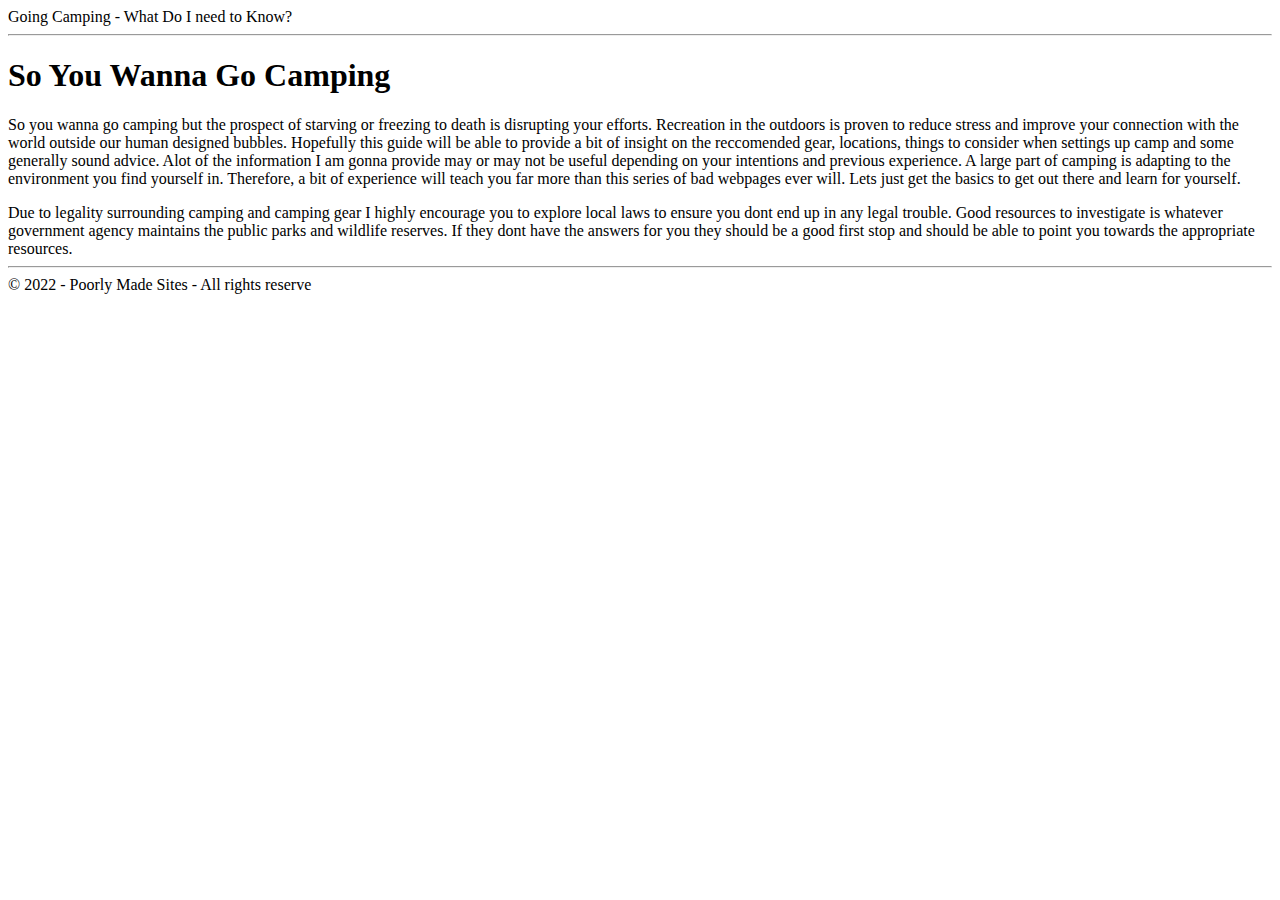
==== index.html @ b5ed9326 "initial commit to populate githubg repo" ====
<!DOCTYPE html>
<html>
<head>
<meta charset="UTF-8" />
<title>Camping for People With A Single Digit IQ</title> 
</head>
<body>

<header>
Going Camping - What Do I need to Know?
<hr />
</header>
<nav>
<!-- relevant links go here. Thinking of one for gear reccomendations, locations, setting up camp, general tips -->
</nav>

<section>
<h1>So You Wanna Go Camping</h1>
<p>So you wanna go camping but the prospect of starving or freezing to death is disrupting your efforts. Recreation in the 
outdoors is proven to reduce stress and improve your connection with the world outside our human designed bubbles. 
Hopefully this guide will be able to provide a bit of insight on the reccomended gear, locations, things to consider when
settings up camp and some generally sound advice. Alot of the information I am gonna provide may or may not be useful depending
on your intentions and previous experience. A large part of camping is adapting to the environment you find yourself in.
Therefore, a bit of experience will teach you far more than this series of bad webpages ever will. Lets just get the basics
to get out there and learn for yourself. 
</p>
<aside>
Due to legality surrounding camping and camping gear I highly encourage you to explore local laws to ensure you dont end 
up in any legal trouble. Good resources to investigate is whatever government agency maintains the public parks and wildlife
reserves. If they dont have the answers for you they should be a good first stop and should be able to point you towards the appropriate resources.
<hr />
</aside>
</section> 

<footer> &copy; 2022 - Poorly Made Sites - All rights reserve </footer>

</body>
</html>
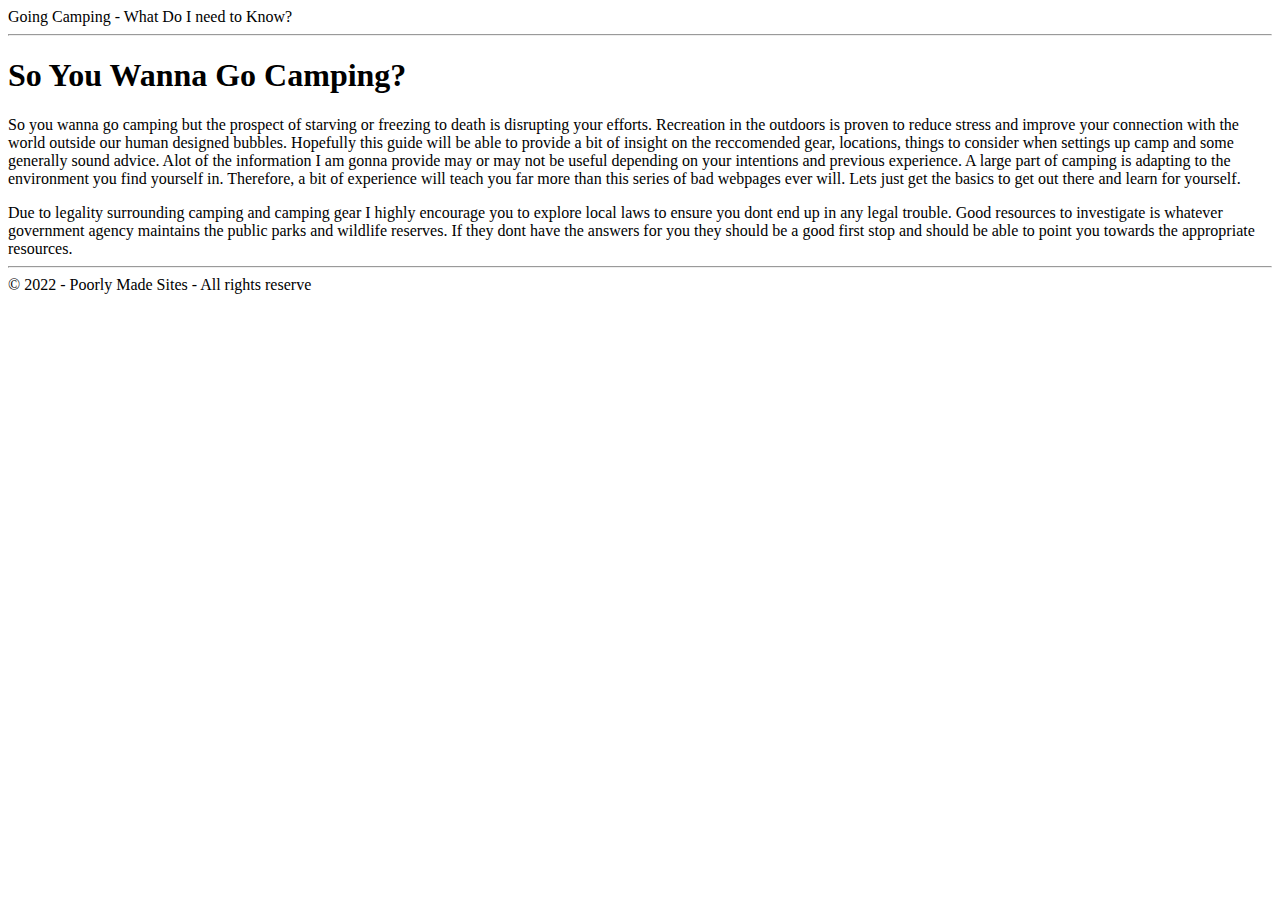
==== commit 67032aa0: "just a minor spelling change. more practice" ====
--- a/index.html
+++ b/index.html
@@ -15,7 +15,7 @@
 </nav>
 
 <section>
-<h1>So You Wanna Go Camping</h1>
+<h1>So You Wanna Go Camping?</h1>
 <p>So you wanna go camping but the prospect of starving or freezing to death is disrupting your efforts. Recreation in the 
 outdoors is proven to reduce stress and improve your connection with the world outside our human designed bubbles. 
 Hopefully this guide will be able to provide a bit of insight on the reccomended gear, locations, things to consider when
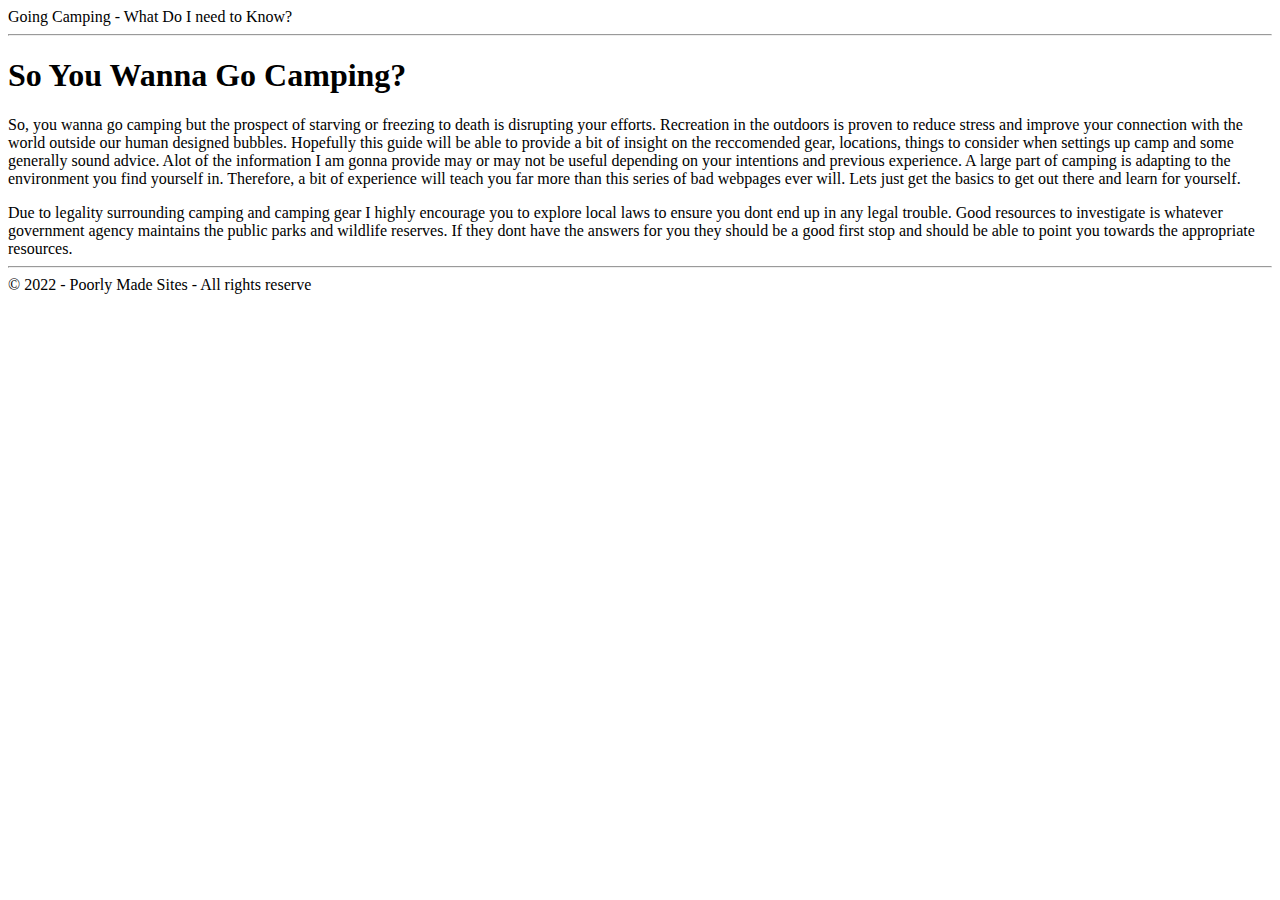
==== commit 7688382b: "this is just another test to iron out git issues" ====
--- a/index.html
+++ b/index.html
@@ -16,7 +16,7 @@
 
 <section>
 <h1>So You Wanna Go Camping?</h1>
-<p>So you wanna go camping but the prospect of starving or freezing to death is disrupting your efforts. Recreation in the 
+<p>So, you wanna go camping but the prospect of starving or freezing to death is disrupting your efforts. Recreation in the 
 outdoors is proven to reduce stress and improve your connection with the world outside our human designed bubbles. 
 Hopefully this guide will be able to provide a bit of insight on the reccomended gear, locations, things to consider when
 settings up camp and some generally sound advice. Alot of the information I am gonna provide may or may not be useful depending
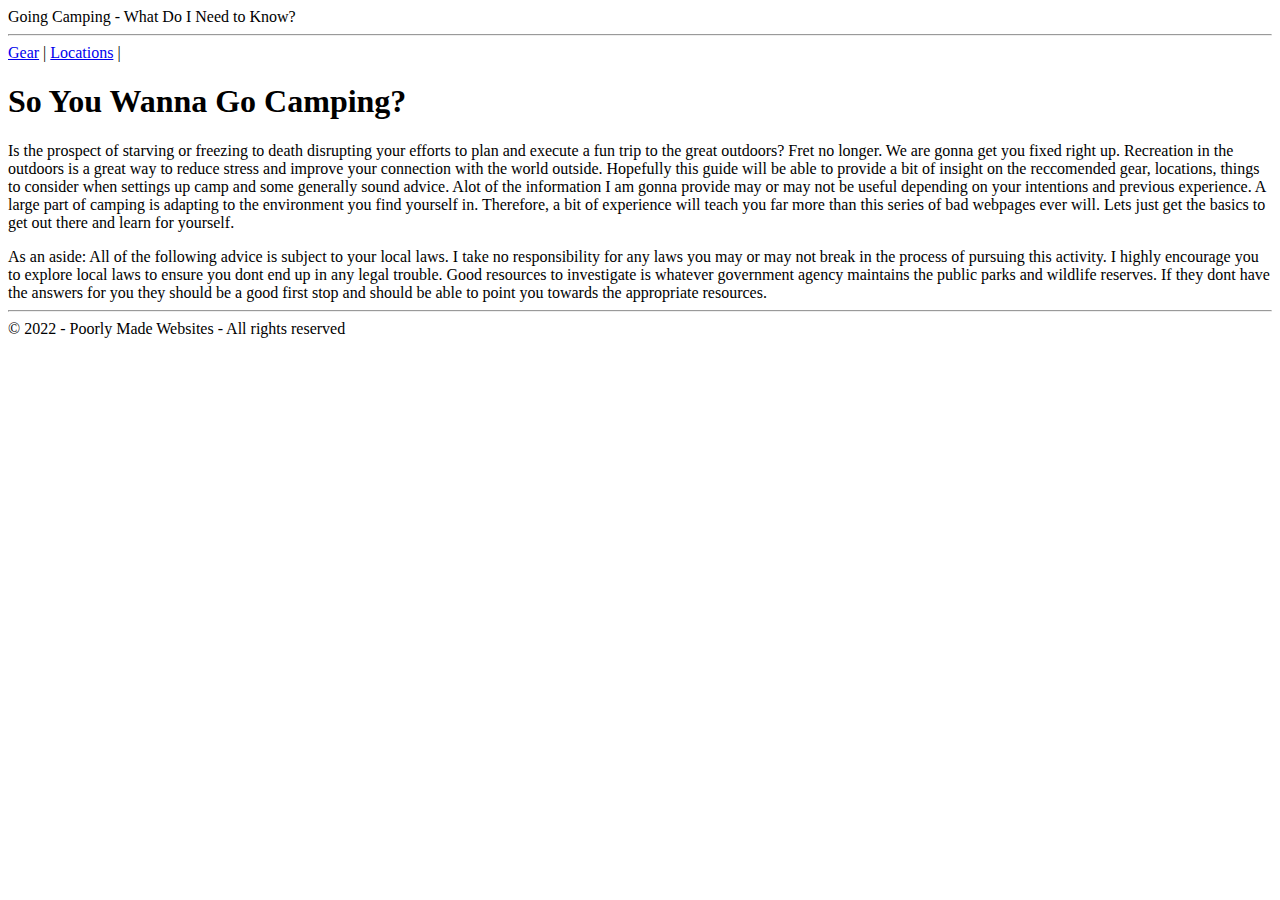
==== commit b67299bf: "added content to page on camping." ====
--- a/index.html
+++ b/index.html
@@ -7,17 +7,19 @@
 <body>
 
 <header>
-Going Camping - What Do I need to Know?
+Going Camping - What Do I Need to Know?
 <hr />
 </header>
 <nav>
+<a href="gear.html" target="_blank">Gear</a> |
+<a href="locations.html" target="_blank">Locations</a> |
 <!-- relevant links go here. Thinking of one for gear reccomendations, locations, setting up camp, general tips -->
 </nav>
 
 <section>
 <h1>So You Wanna Go Camping?</h1>
-<p>So, you wanna go camping but the prospect of starving or freezing to death is disrupting your efforts. Recreation in the 
-outdoors is proven to reduce stress and improve your connection with the world outside our human designed bubbles. 
+<p>Is the prospect of starving or freezing to death disrupting your efforts to plan and execute a fun trip to the great outdoors? Fret no longer. 
+We are gonna get you fixed right up. Recreation in the outdoors is a great way to reduce stress and improve your connection with the world outside. 
 Hopefully this guide will be able to provide a bit of insight on the reccomended gear, locations, things to consider when
 settings up camp and some generally sound advice. Alot of the information I am gonna provide may or may not be useful depending
 on your intentions and previous experience. A large part of camping is adapting to the environment you find yourself in.
@@ -25,14 +27,16 @@
 to get out there and learn for yourself. 
 </p>
 <aside>
-Due to legality surrounding camping and camping gear I highly encourage you to explore local laws to ensure you dont end 
-up in any legal trouble. Good resources to investigate is whatever government agency maintains the public parks and wildlife
-reserves. If they dont have the answers for you they should be a good first stop and should be able to point you towards the appropriate resources.
+As an aside: All of the following advice is subject to your local laws. I take no responsibility for any laws you may or may 
+not break in the process of pursuing this activity. I highly encourage you to explore local laws to ensure you dont 
+end up in any legal trouble. Good resources to investigate is whatever government agency maintains the public parks 
+and wildlife reserves. If they dont have the answers for you they should be a good first stop and should be able to 
+point you towards the appropriate resources.
 <hr />
 </aside>
 </section> 
 
-<footer> &copy; 2022 - Poorly Made Sites - All rights reserve </footer>
+<footer> &copy; 2022 - Poorly Made Websites - All rights reserved </footer>
 
 </body>
 </html>
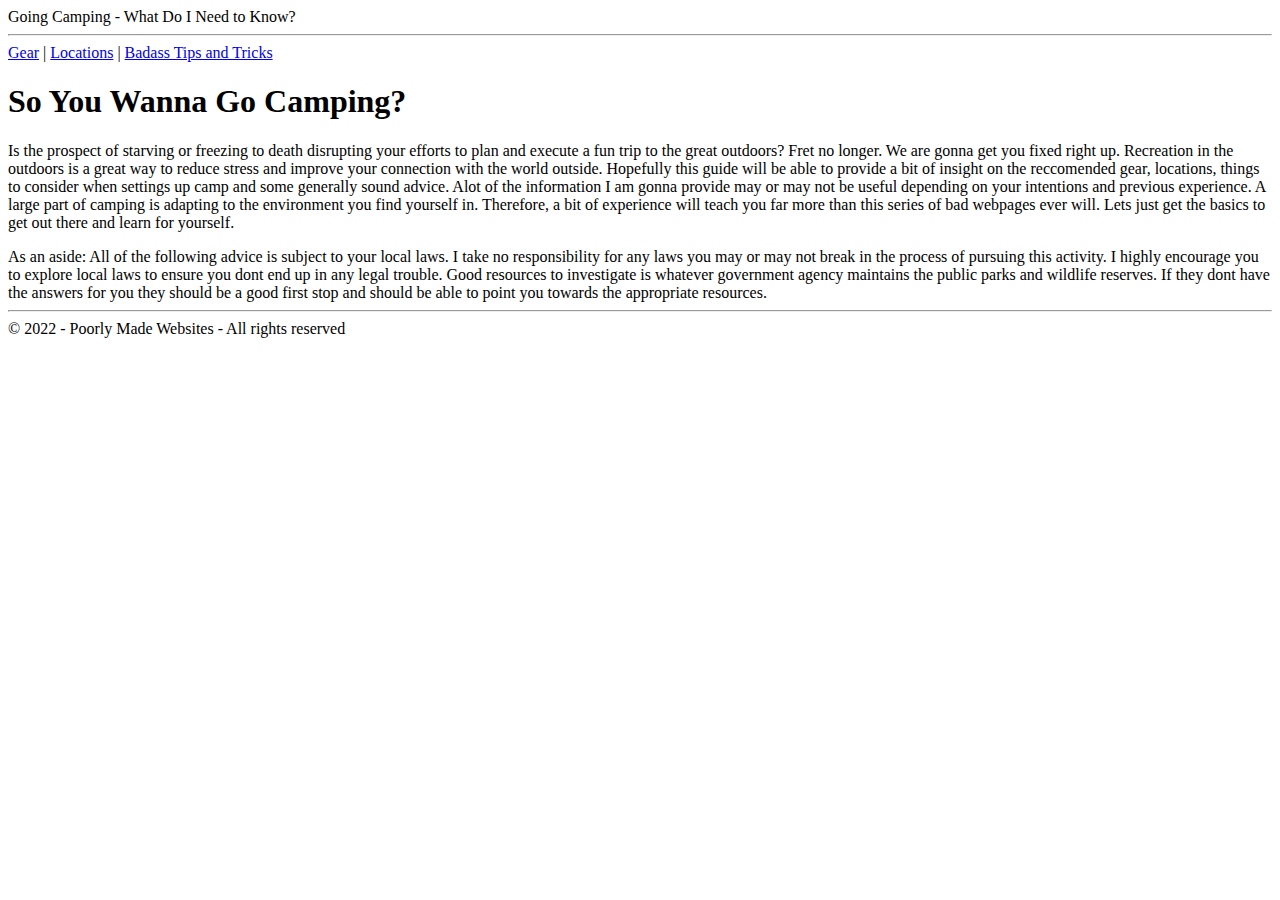
==== commit 46e85080: "added links to tips.html" ====
--- a/index.html
+++ b/index.html
@@ -13,6 +13,7 @@
 <nav>
 <a href="gear.html" target="_blank">Gear</a> |
 <a href="locations.html" target="_blank">Locations</a> |
+<a href="tips.html" target="_blank">Badass Tips and Tricks</a> 
 <!-- relevant links go here. Thinking of one for gear reccomendations, locations, setting up camp, general tips -->
 </nav>
 
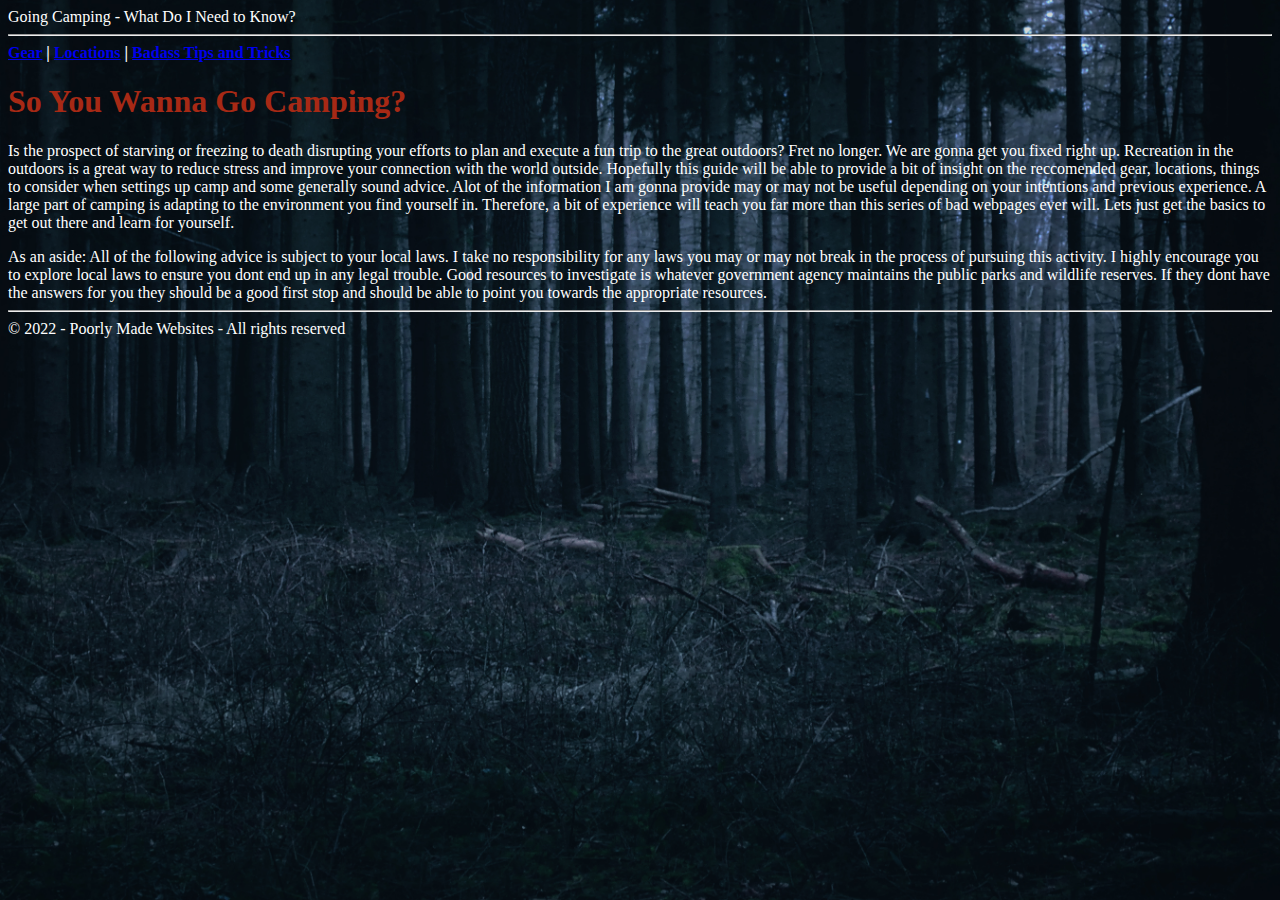
==== commit 477662c5: "added basic styling. Background image and changed text color" ====
--- a/index.html
+++ b/index.html
@@ -4,6 +4,7 @@
 <meta charset="UTF-8" />
 <title>Camping for People With A Single Digit IQ</title> 
 </head>
+<link rel="stylesheet" href="styling.css" type="text/css"/>
 <body>
 
 <header>
--- a/styling.css
+++ b/styling.css
@@ -0,0 +1,32 @@
+body {
+	background-image: url("media/outdoors_background.jpg"); 
+	background-repeat:no-repeat;
+	background-position:center;
+	background-size:cover; 
+	background-attachment: fixed;
+	background-color:black; 
+}
+header{
+	color:white
+}
+nav {
+	color: white;
+	font-weight: 900; 
+} 
+h1 {
+	color:#A72915; 
+	font-weight: 900;
+}
+h4 {
+	color:#A72915; 
+	font-weight: 900;
+}
+p {
+	color:white;
+}
+aside {
+	color:white;
+}
+footer{
+	color:white;
+}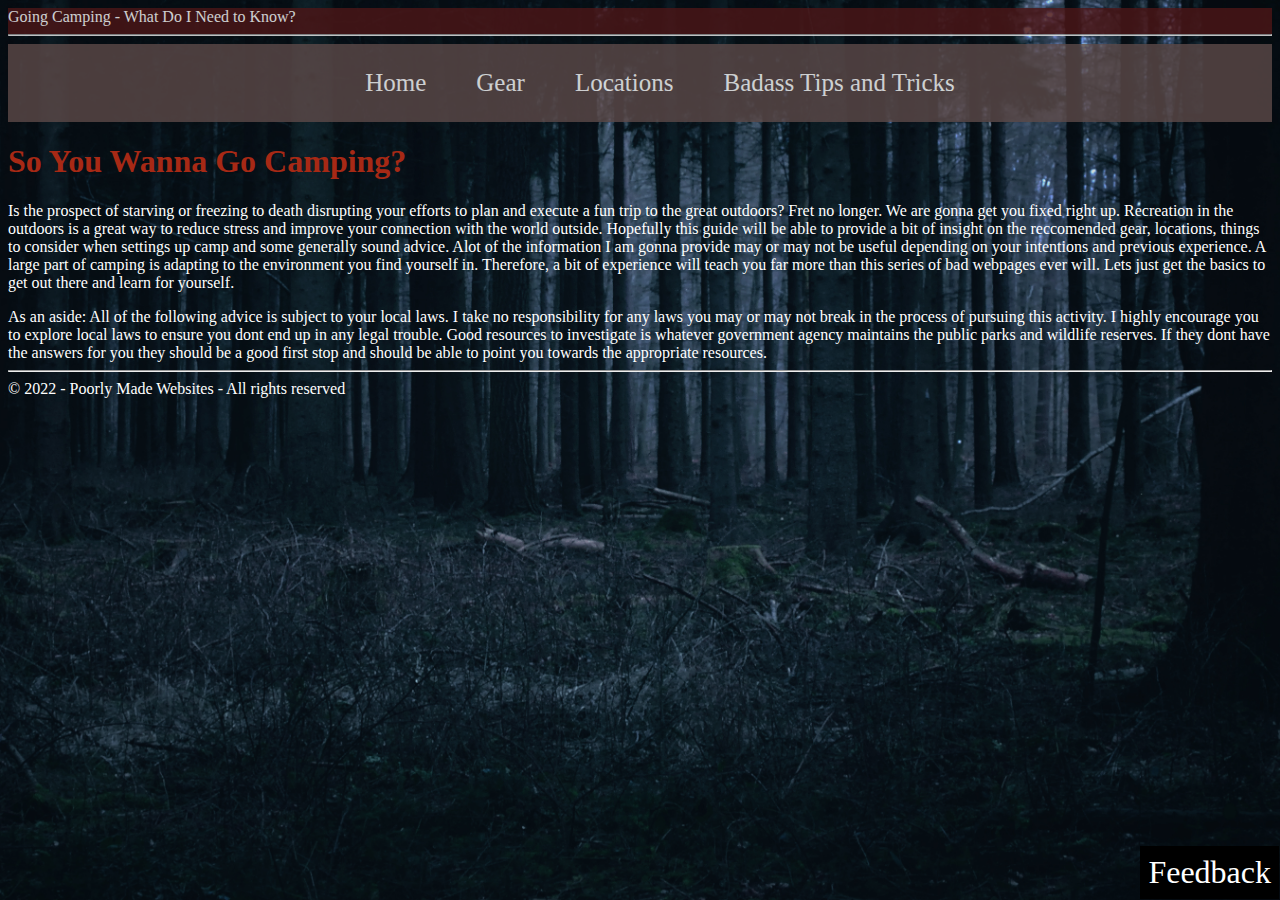
==== commit af37159a: "major css styling changes, experimenting with color pallettes and also added a feedback script. it s" ====
--- a/index.html
+++ b/index.html
@@ -11,12 +11,13 @@
 Going Camping - What Do I Need to Know?
 <hr />
 </header>
-<nav>
-<a href="gear.html" target="_blank">Gear</a> |
-<a href="locations.html" target="_blank">Locations</a> |
-<a href="tips.html" target="_blank">Badass Tips and Tricks</a> 
-<!-- relevant links go here. Thinking of one for gear reccomendations, locations, setting up camp, general tips -->
-</nav>
+
+<ul class="navigation">
+	<li><a href="index.html">Home</a></li>
+	<li><a href="gear.html">Gear</a></li>
+	<li><a href="locations.html">Locations</a></li>
+	<li><a href="tips.html">Badass Tips and Tricks</a></li>
+</ul>
 
 <section>
 <h1>So You Wanna Go Camping?</h1>
@@ -38,7 +39,14 @@
 </aside>
 </section> 
 
+
 <footer> &copy; 2022 - Poorly Made Websites - All rights reserved </footer>
 
+
 </body>
+
+<script src="getsomefeedback.js">
+
+</script> 
+
 </html>
--- a/styling.css
+++ b/styling.css
@@ -6,13 +6,60 @@
 	background-attachment: fixed;
 	background-color:black; 
 }
-header{
-	color:white
+.navigation {
+	list-style:none;
+	margin:0;
+	
+	background:#5d4a49;
+	
+	opacity: 0.8; 
+	
+	display:flex;
+	
+	flex-flow:row warp;
+	justify-content:center;
 }
-nav {
+
+.navigation a {
+	text-decoration:none;
+	font-size: 25px;
+	display:block;
+	padding:1em;
+	color:white;
+}
+
+.navigation a:hover {
+	background:lighten(black, 2%);
+}
+
+@media all and (max-width: 800px) {
+	.navigation {
+		justify-content:space-around;
+	}
+}
+
+@media all and (max-width: 600px) {
+	.navigation {
+		flex-flow:column wrap;
+		padding:0;
+	}
+	.navigation a {
+		text-align:center;
+		padding:10px;
+		border-top:1px solid rgba(255,255,255,0.3);
+		border-bottom:1px solid rgba(0,0,0,0.1);
+	}
+	.navigation li:last-of-type a{
+		border-bottom:none;
+	}
+}
+
+
+header {
 	color: white;
-	font-weight: 900; 
-} 
+	background: #4d1617;
+	opacity: 0.8; 
+}
 h1 {
 	color:#A72915; 
 	font-weight: 900;
